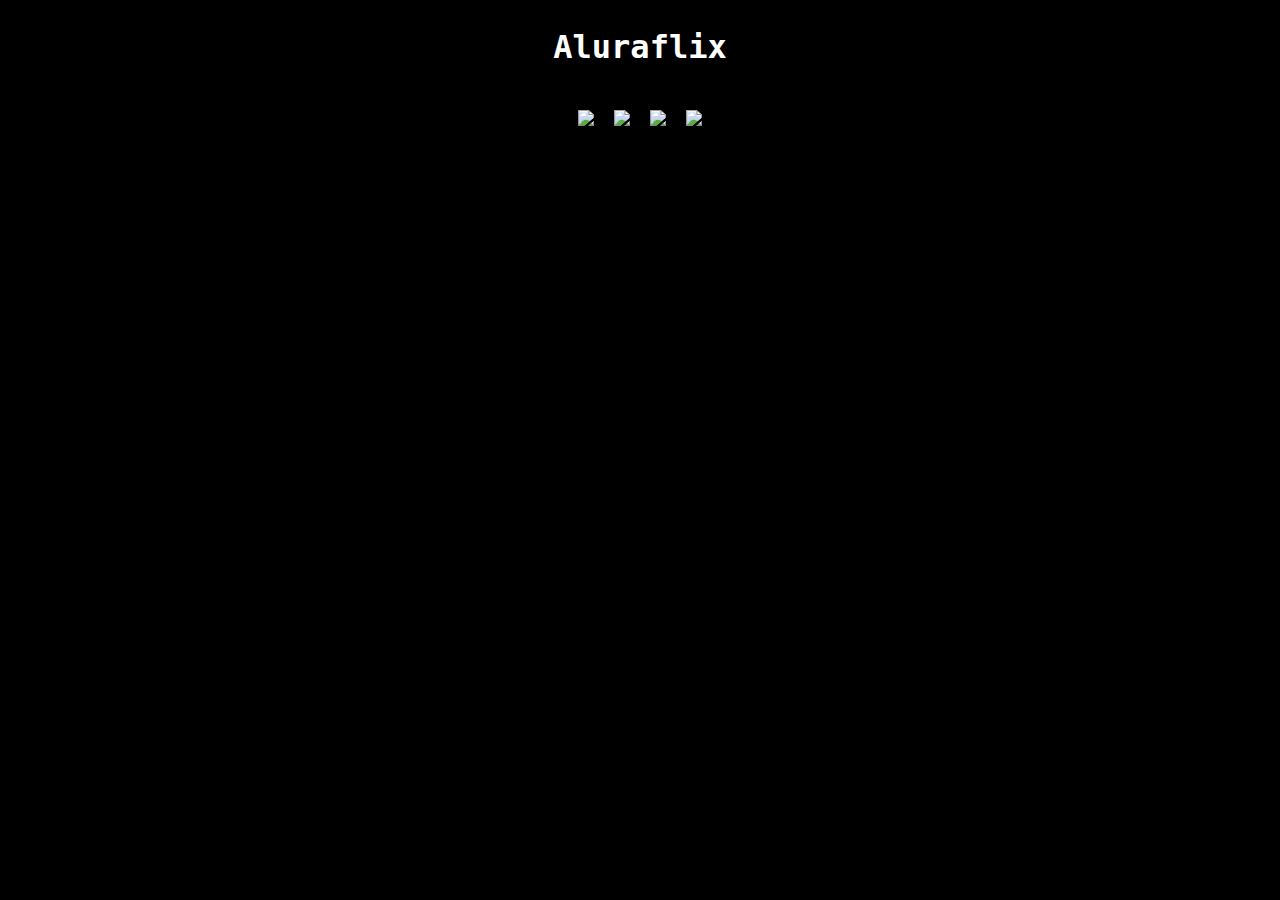
==== aluraflix/index.html @ ab43d7b0 "aula 04" ====
<!DOCTYPE html>
<html lang="en">
  <head>
    <meta charset="UTF-8" />
    <meta http-equiv="X-UA-Compatible" content="IE=edge" />
    <meta name="viewport" content="width=device-width, initial-scale=1.0" />
    <link rel="stylesheet" href="style.css" />
    <title>Imersão Dev - Aula 04</title>
  </head>

  <body>
    <div class="container">
      <h1 class="page-title">Aluraflix</h1>
      <img
        src="https://www.alura.com.br/assets/img/imersoes/dev-2021/logo-imersao-aluraflix.svg"
        class="page-logo"
        alt=""
      />
    </div>
    <a href="https://alura.com.br/" target="_blank">
      <img
        src="https://www.alura.com.br/assets/img/home/alura-logo.svg"
        alt=""
        class="alura-logo"
      />
    </a>
  </body>
  <script src="script.js"></script>
</html>
---- aluraflix/style.css ----
body {
    font-family: 'Roboto Mono',monospace;
    text-align:center;
    background-image: url('https://i.pinimg.com/originals/3c/ae/2b/3cae2b567a048ff9a26ba537e54a0b7e.png');
    background-color: #000000;
    background-size: cover;
    background-position: center top;
    background-repeat: no-repeat;
  }
  
  .container {
    text-align: center;
    padding: 20px;
  }
  
  .page-title {
    color: #ffffff;
    margin: 0 0 5px;
  }
  
  .page-subtitle {
    color: #ffffff;
    margin-top: 5px;
  }
  
  .page-logo {
    width: 200px;
  }
  
  .alura-logo {
    width: 40px;
    position: absolute;
    top: 10px;
    right:10px;
  }
  
  body > img {
    margin: 0 10px;
  }
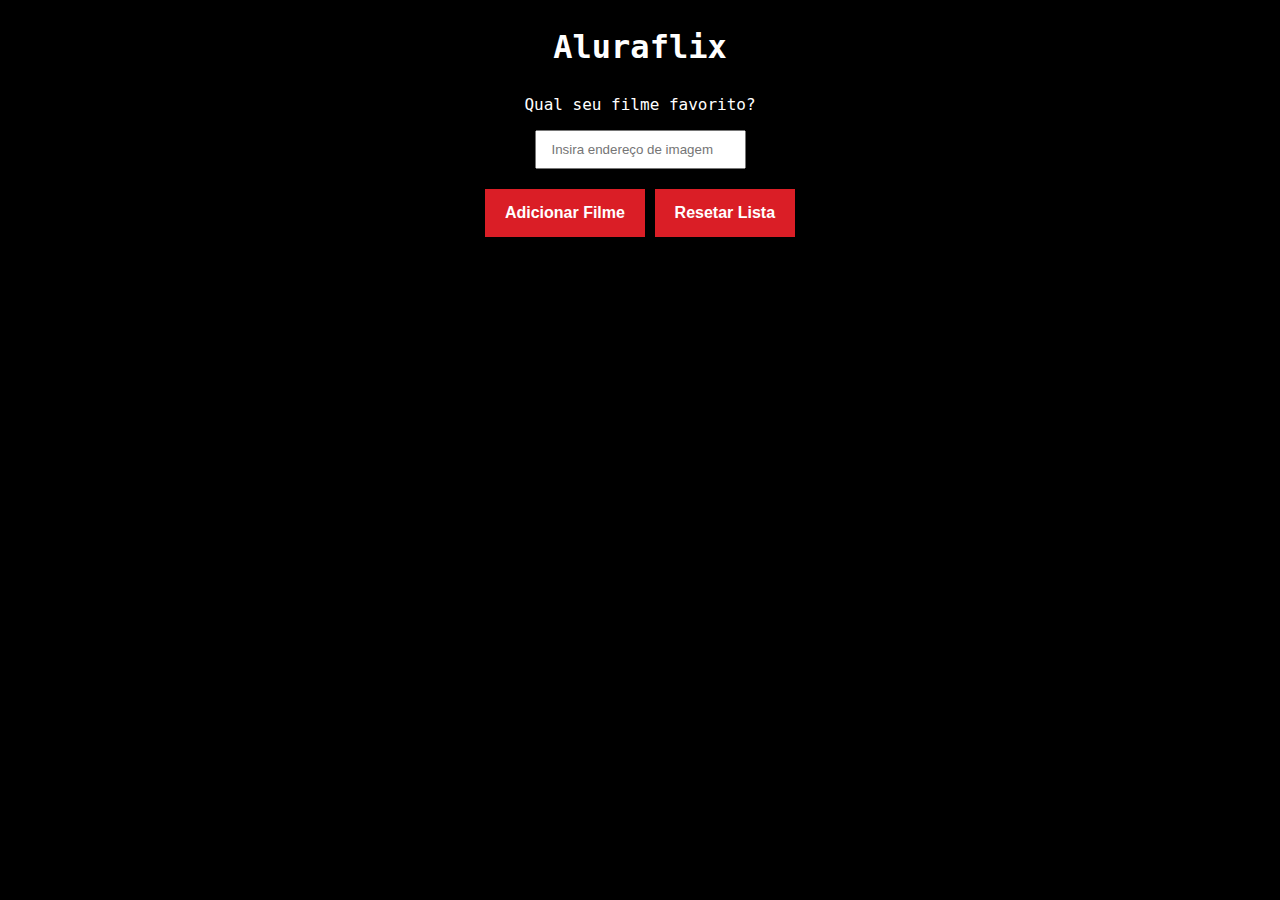
==== commit e2c90278: "aula 05" ====
--- a/aluraflix/index.html
+++ b/aluraflix/index.html
@@ -5,25 +5,32 @@
     <meta http-equiv="X-UA-Compatible" content="IE=edge" />
     <meta name="viewport" content="width=device-width, initial-scale=1.0" />
     <link rel="stylesheet" href="style.css" />
-    <title>Imersão Dev - Aula 04</title>
-  </head>
-
-  <body>
-    <div class="container">
-      <h1 class="page-title">Aluraflix</h1>
-      <img
-        src="https://www.alura.com.br/assets/img/imersoes/dev-2021/logo-imersao-aluraflix.svg"
-        class="page-logo"
-        alt=""
-      />
-    </div>
-    <a href="https://alura.com.br/" target="_blank">
-      <img
-        src="https://www.alura.com.br/assets/img/home/alura-logo.svg"
-        alt=""
-        class="alura-logo"
-      />
-    </a>
-  </body>
+    <head>
+        <title>
+            Imersão Dev - Aula 05
+        </title>
+    </head>
+    
+    <body>
+        <div class="container">
+            <h1 class="page-title">
+                Aluraflix
+            </h1>
+            <img src="https://www.alura.com.br/assets/img/imersoes/dev-2021/logo-imersao-aluraflix.svg" class="page-logo"
+                alt="">
+            <p class="page-subtitle">
+                Qual seu filme favorito?
+            </p>
+            <div class="form-wrapper">
+                <input type="text" id="filme" name="filme" placeholder="Insira endereço de imagem">
+                <button onClick="adicionarFilme()">Adicionar Filme</button>
+                <button onClick="resetarLista()">Resetar Lista</button>
+            </div>
+        </div>
+        <div id="listaFilmes"></div>
+        <a href="https://alura.com.br/" target="_blank">
+            <img src="https://www.alura.com.br/assets/img/home/alura-logo.svg" alt="" class="alura-logo">
+        </a>
+    </body>
   <script src="script.js"></script>
 </html>
--- a/aluraflix/style.css
+++ b/aluraflix/style.css
@@ -34,6 +34,33 @@
     right:10px;
   }
   
-  body > img {
-    margin: 0 10px;
+  #listaFilmes img {
+    margin: 10px;
+  }
+  
+  .form-wrapper {
+    margin: 0 0 15px;
+  }
+  
+  .form-wrapper input {
+    display: block;
+    margin: 0 auto;
+    padding: 10px 15px;
+  }
+  
+  .form-wrapper button {
+    border: 0;
+    color: #ffffff;
+    background: #DA1E26;
+    font-weight:bold;
+    padding: 15px 20px;
+    font-size: 16px;
+    borde-radius: 4px;
+    margin-top: 20px;
+    cursor: pointer;
+    transition: .3s;
+  }
+  
+  .form-wrapper button:hover {
+    opacity:.8;
   }